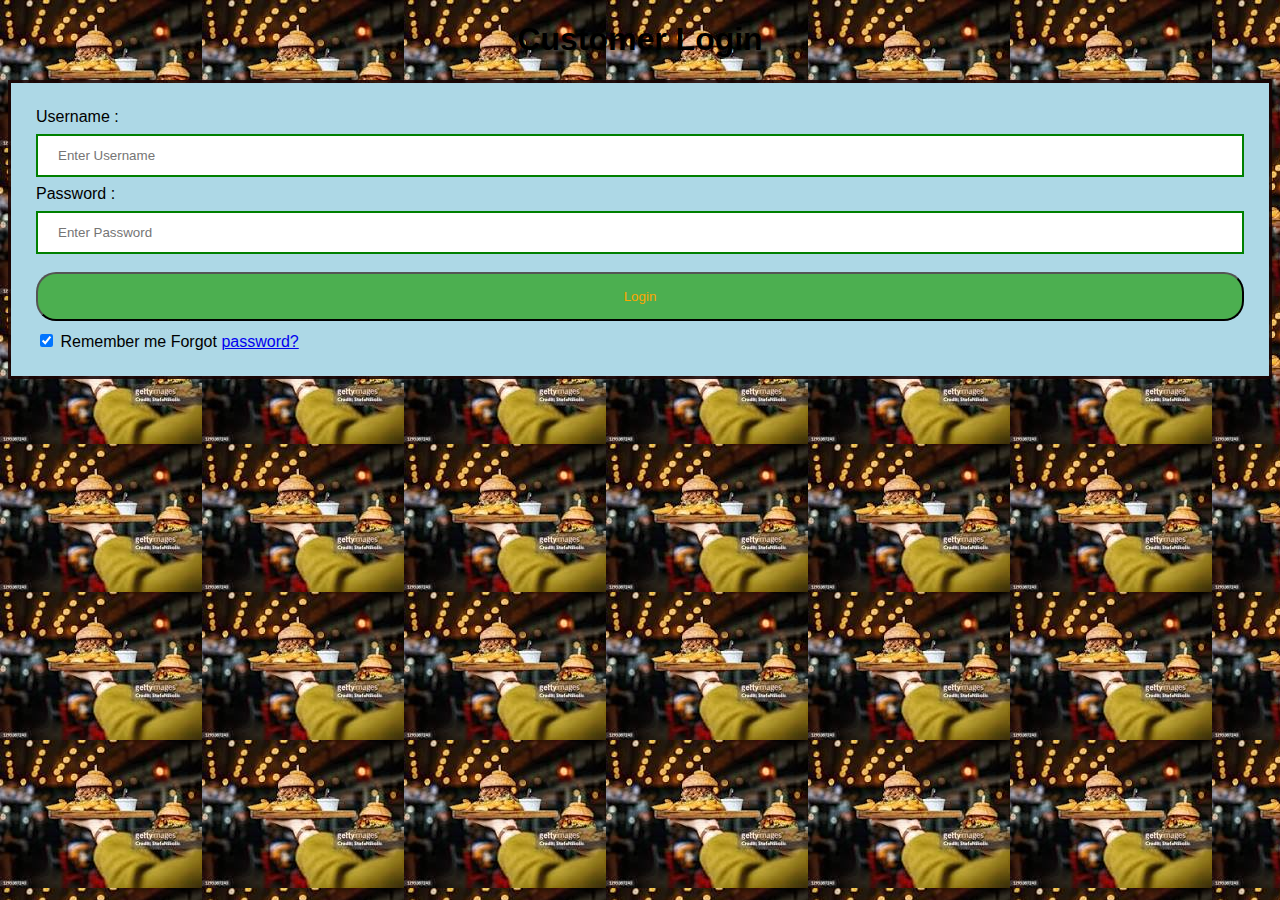
==== LoginPage.html @ 40b13421 "Add files via upload" ====
<!DOCTYPE html>   
<html>   
<head>  
<meta name="viewport" content="width=device-width, initial-scale=1">  
<title> Login Page </title>  
<style>   
Body {  
   
  font-family: Calibri, Helvetica, sans-serif;  
  background:url(SurveFood.jpg)  
}  
button {   
       background-color: #4CAF50;   
        width: 100%;  
        color: orange;   
        padding: 15px;   
        margin: 10px 0px;     
        border-radius: 20px; 
        cursor: pointer;   
         }   
 form {   
        
        border: 3px solid #190404e0;   
    }   
 input[type=text], input[type=password] {   
        width: 100%;   
        margin: 8px 0;  
        padding: 12px 20px;   
          
        border: 2px solid green;   
        box-sizing: border-box;   
    }  
 button:hover {   
        opacity: 0.7; 
         color: red;
    }  
        
     
 .container {   
        padding: 25px;   
        background-color: lightblue;  
    }   
</style>   
</head>    
<body>    
    <center> <h1> Customer Login</h1> </center>   
    <form>  
        <div class="container">   
            <label>Username : </label>   
            <input type="text" placeholder="Enter Username" name="username" required>  
            <label>Password : </label>   
            <input type="password" placeholder="Enter Password" name="password" required>  
            <button type="submit">Login</button>   
            <input type="checkbox" checked="checked"> Remember me   
           
            Forgot <a href="#"> password? </a>   
        </div>   
    </form>     
</body>     
</html>
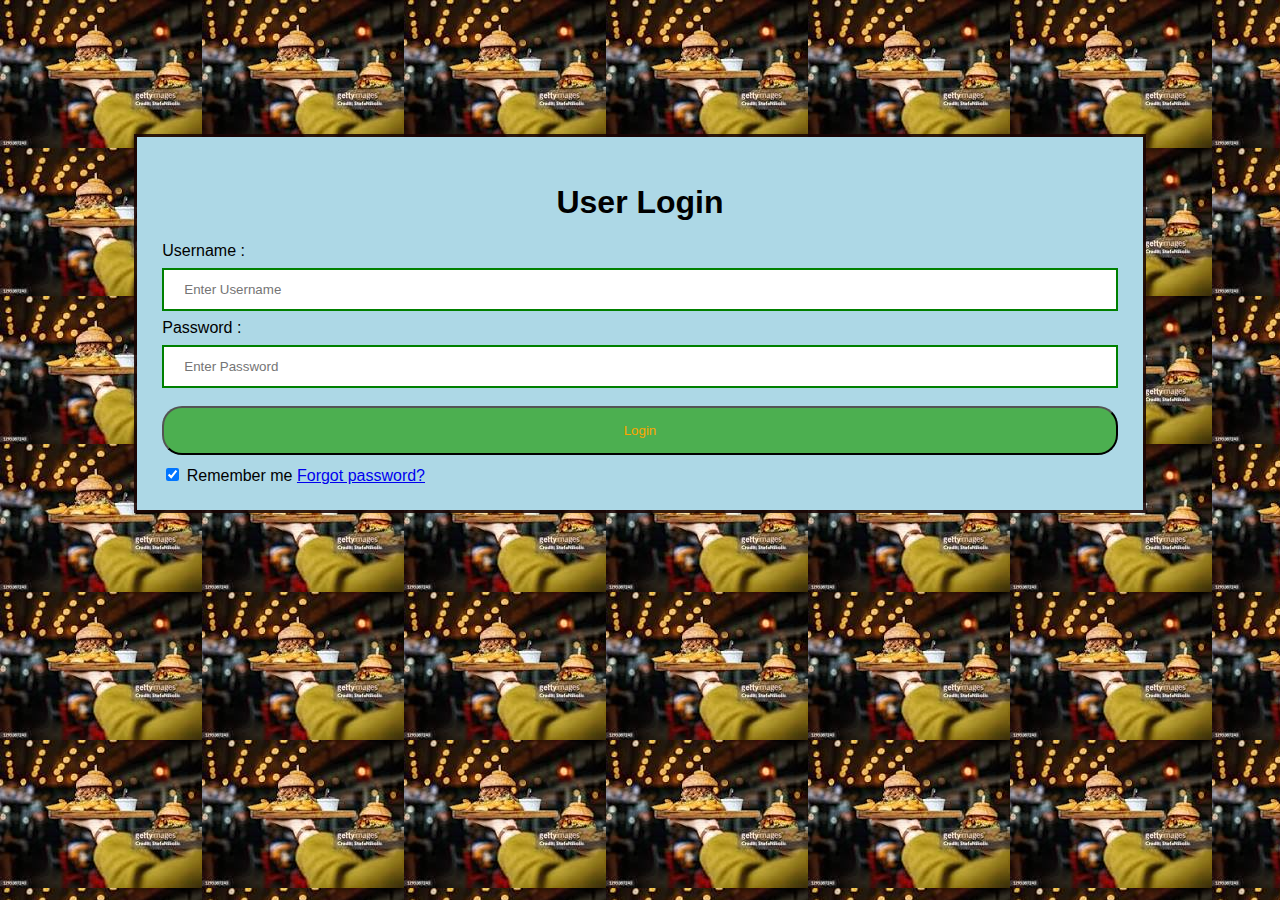
==== commit 1851c5d4: "Update LoginPage.html" ====
--- a/LoginPage.html
+++ b/LoginPage.html
@@ -4,10 +4,13 @@
 <meta name="viewport" content="width=device-width, initial-scale=1">  
 <title> Login Page </title>  
 <style>   
-Body {  
-   
-  font-family: Calibri, Helvetica, sans-serif;  
-  background:url(SurveFood.jpg)  
+Body { 
+    display: flex;
+    align-items: center;
+     justify-content: center;
+     width: auto;
+     font-family: Calibri, Helvetica, sans-serif;  
+     background:url(SurveFood.jpg)  
 }  
 button {   
        background-color: #4CAF50;   
@@ -16,10 +19,12 @@
         padding: 15px;   
         margin: 10px 0px;     
         border-radius: 20px; 
-        cursor: pointer;   
+        cursor: pointer; 
+
          }   
  form {   
-        
+    
+        margin-top: 10%;
         border: 3px solid #190404e0;   
     }   
  input[type=text], input[type=password] {   
@@ -34,27 +39,30 @@
         opacity: 0.7; 
          color: red;
     }  
+
+ .container {   
+    
+        padding: 25px;   
+        background-color: lightblue; 
         
-     
- .container {   
-        padding: 25px;   
-        background-color: lightblue;  
     }   
+    
 </style>   
 </head>    
 <body>    
-    <center> <h1> Customer Login</h1> </center>   
-    <form>  
-        <div class="container">   
+  
+        <form >  
+        <div class="container">  
+            <center>   <h1> User Login</h1></center> 
+
             <label>Username : </label>   
             <input type="text" placeholder="Enter Username" name="username" required>  
             <label>Password : </label>   
             <input type="password" placeholder="Enter Password" name="password" required>  
             <button type="submit">Login</button>   
-            <input type="checkbox" checked="checked"> Remember me   
-           
-            Forgot <a href="#"> password? </a>   
+            <input type="checkbox" checked="checked"> Remember me <a href="#"> Forgot password? </a>   
         </div>   
-    </form>     
+    </form>
+    
 </body>     
-</html>+</html>
